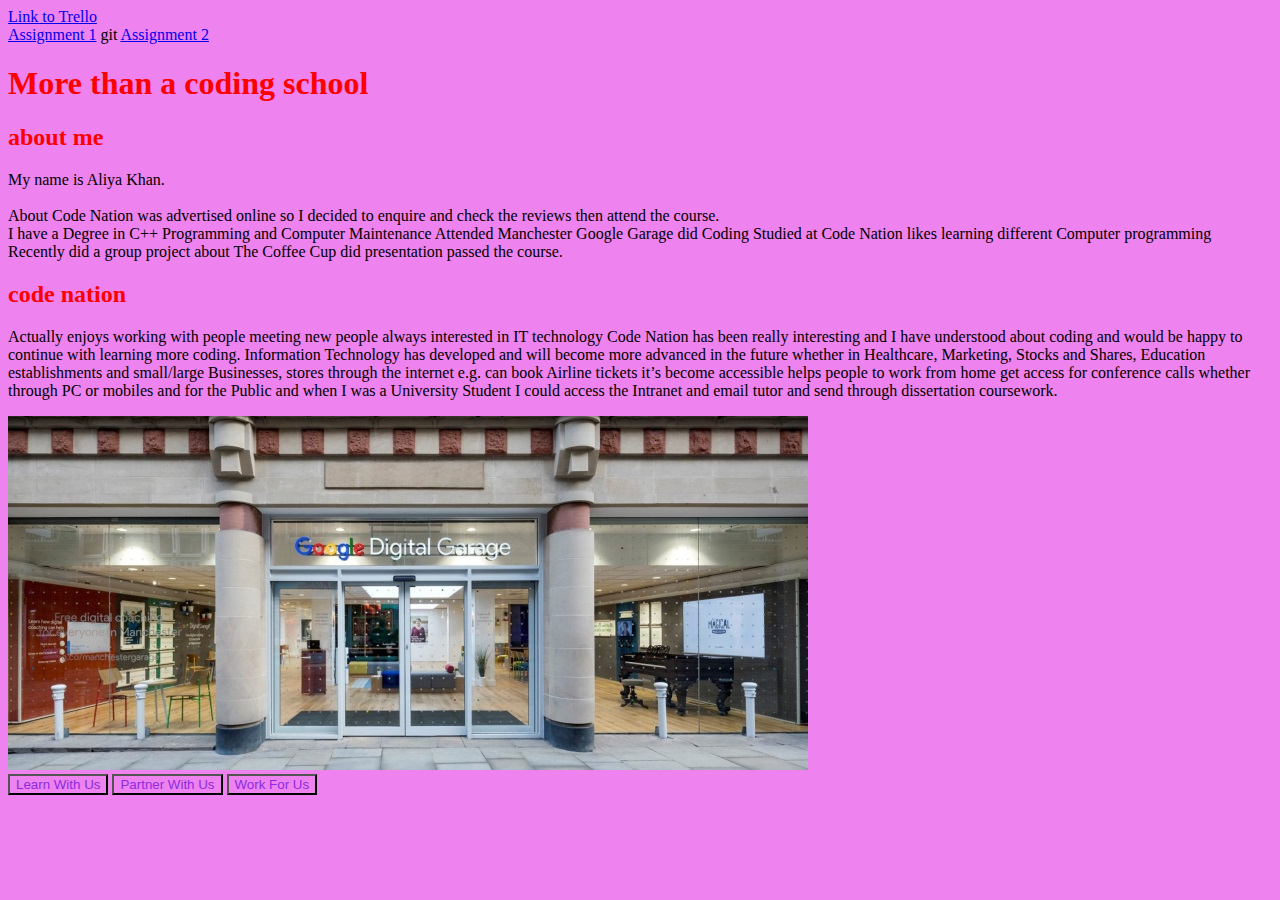
==== index.html @ 3a7a8b8b "first commit" ====
<!DOCTYPE html>
<html lang="en">
<head>
    <meta charset="UTF-8">
    <link rel="stylesheet" type="text/css" href="main.css">
    <title>Aliya Assignment</title>
</head>
<body>
    <!-- Included link to Trello -->
        <a href= "https://trello.com/b/bz7ZnhvN/aliya">Link to Trello</a>

    <div>
    <!-- <img src = "" alt = "Code Nation"> -->

    <a href="Assignment1.html">Assignment 1</a>
git 
    <a href="Assignment2.html">Assignment 2</a>
    <div>
    <h1>More than a coding school</h1>

    <h2>
        about me
    </h2>
    <p>
        My name is Aliya Khan.
        <br><br>
        About Code Nation was advertised online so I decided to enquire and check the reviews then attend the course.
        <br>
        I have a Degree in C++ Programming and Computer Maintenance 
        Attended Manchester Google Garage did Coding
        Studied at Code Nation likes learning different Computer programming
        Recently did a group project about The Coffee Cup did presentation passed the course.  
        
        
        
    </p>

    <h2>
        code nation
    </h2>
    <p>
            Actually enjoys working with people meeting new people always interested in IT technology Code Nation has been really interesting and I have understood about coding and would be happy to continue with learning more coding.
        
            Information Technology  has developed and will become more advanced in the future whether in Healthcare, Marketing, Stocks and Shares, Education establishments and small/large Businesses, stores through the internet e.g. can book Airline tickets it’s become accessible helps people to work from home get access for conference calls whether through PC or mobiles and for the Public and when I was a University Student I could access the Intranet and email tutor and send through dissertation coursework.
        
    </p>
    </div>


    <img src = "images/google.jpg" alt = "google">


    <div>
    <button type="button">Learn With Us</button>
    <button type="button">Partner With Us</button>
    <button type="button">Work For Us</button>
    </div>
</body>
</html>
---- main.css ----
* {
    background-color: violet;
}

h1 {
    color: red;
}

h2 {
    color: red;
}

button {
    color: blueviolet
}

.smallimg{
    width:50%;

}
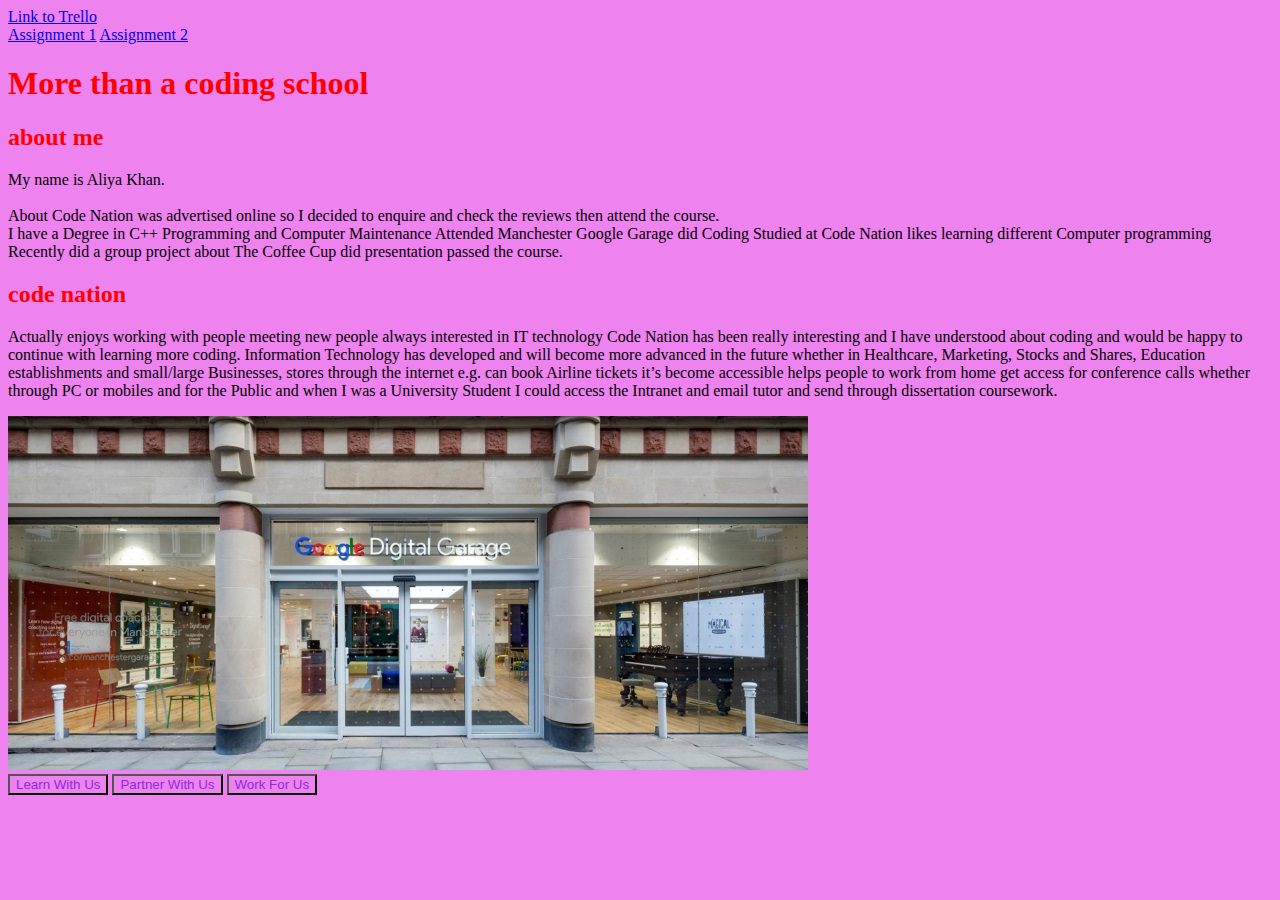
==== commit 6d44c828: "update index.html" ====
--- a/index.html
+++ b/index.html
@@ -13,7 +13,6 @@
     <!-- <img src = "" alt = "Code Nation"> -->
 
     <a href="Assignment1.html">Assignment 1</a>
-git 
     <a href="Assignment2.html">Assignment 2</a>
     <div>
     <h1>More than a coding school</h1>
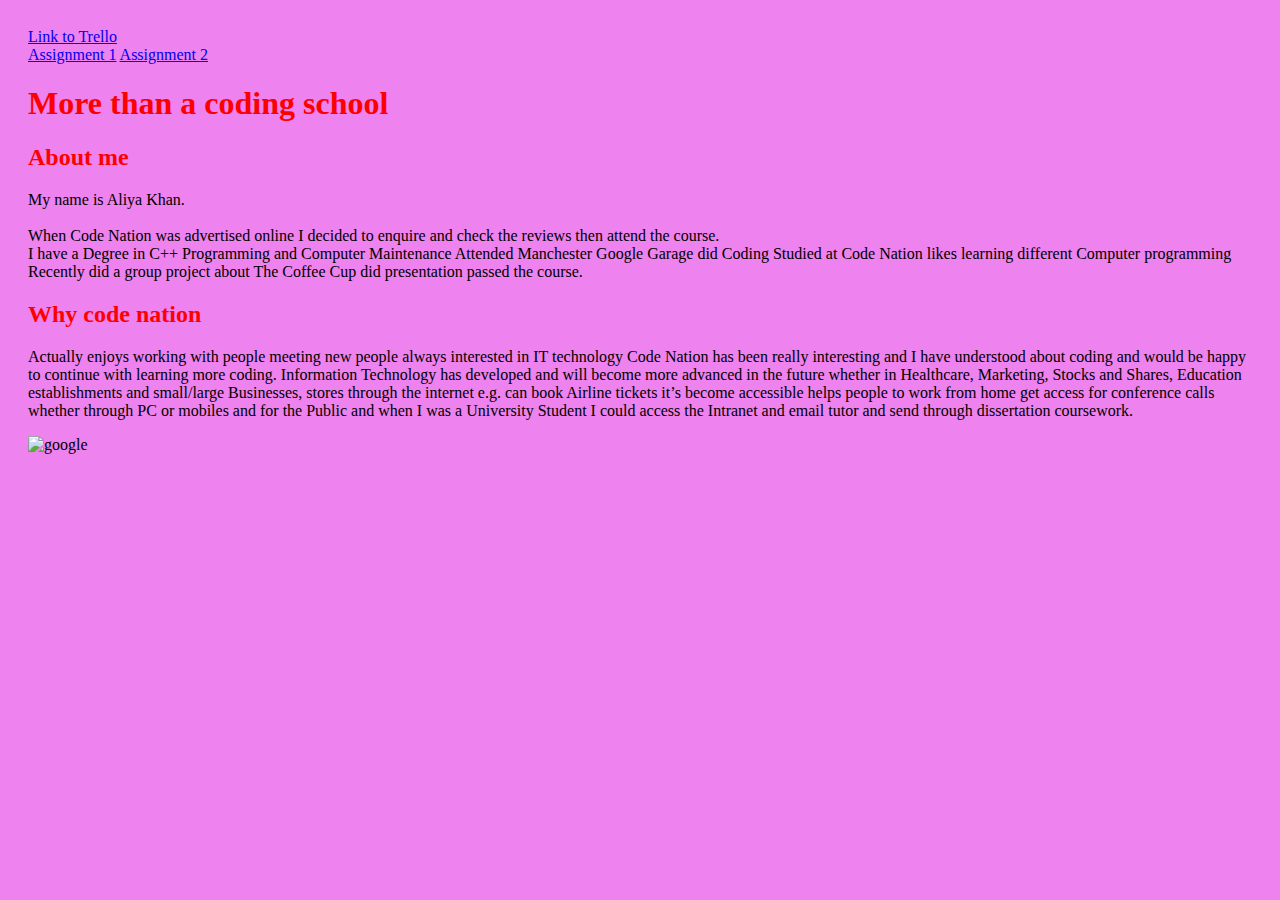
==== commit 245893ed: "added images" ====
--- a/index.html
+++ b/index.html
@@ -18,12 +18,12 @@
     <h1>More than a coding school</h1>
 
     <h2>
-        about me
+        About me
     </h2>
     <p>
         My name is Aliya Khan.
         <br><br>
-        About Code Nation was advertised online so I decided to enquire and check the reviews then attend the course.
+        When Code Nation was advertised online I decided to enquire and check the reviews then attend the course.
         <br>
         I have a Degree in C++ Programming and Computer Maintenance 
         Attended Manchester Google Garage did Coding
@@ -35,7 +35,7 @@
     </p>
 
     <h2>
-        code nation
+        Why code nation
     </h2>
     <p>
             Actually enjoys working with people meeting new people always interested in IT technology Code Nation has been really interesting and I have understood about coding and would be happy to continue with learning more coding.
@@ -47,12 +47,5 @@
 
 
     <img src = "images/google.jpg" alt = "google">
-
-
-    <div>
-    <button type="button">Learn With Us</button>
-    <button type="button">Partner With Us</button>
-    <button type="button">Work For Us</button>
-    </div>
 </body>
 </html>--- a/main.css
+++ b/main.css
@@ -1,3 +1,7 @@
+html{
+    margin: 20px;
+}
+
 * {
     background-color: violet;
 }
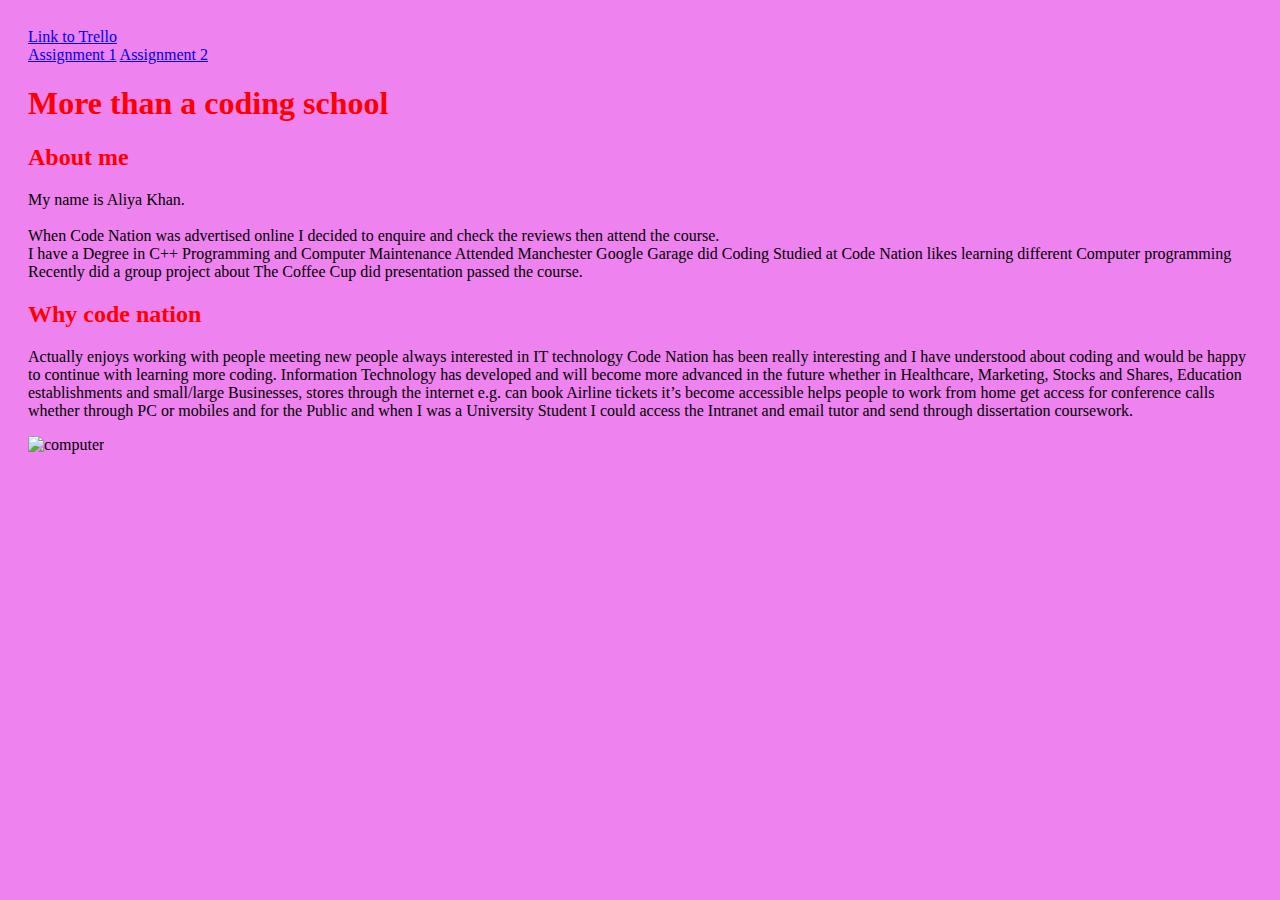
==== commit 16621981: "changed image name" ====
--- a/index.html
+++ b/index.html
@@ -46,6 +46,6 @@
     </div>
 
 
-    <img src = "images/google.jpg" alt = "google">
+    <img src = "images/computer.png" alt = "computer">
 </body>
 </html>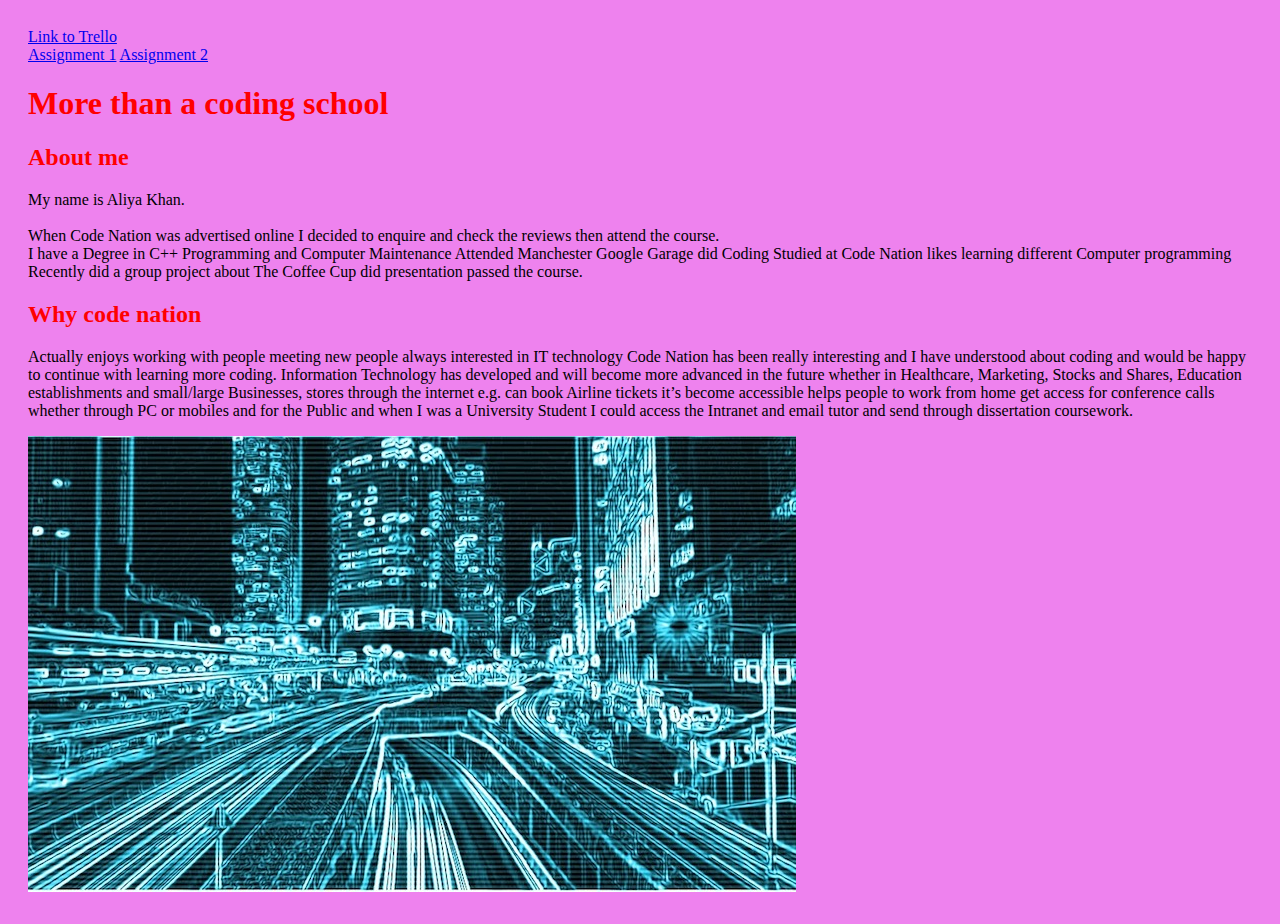
==== commit 8e3a97db: "changed image extension" ====
--- a/index.html
+++ b/index.html
@@ -46,6 +46,6 @@
     </div>
 
 
-    <img src = "images/computer.png" alt = "computer">
+    <img src ="images/computer.jpg" alt = "computer">
 </body>
 </html>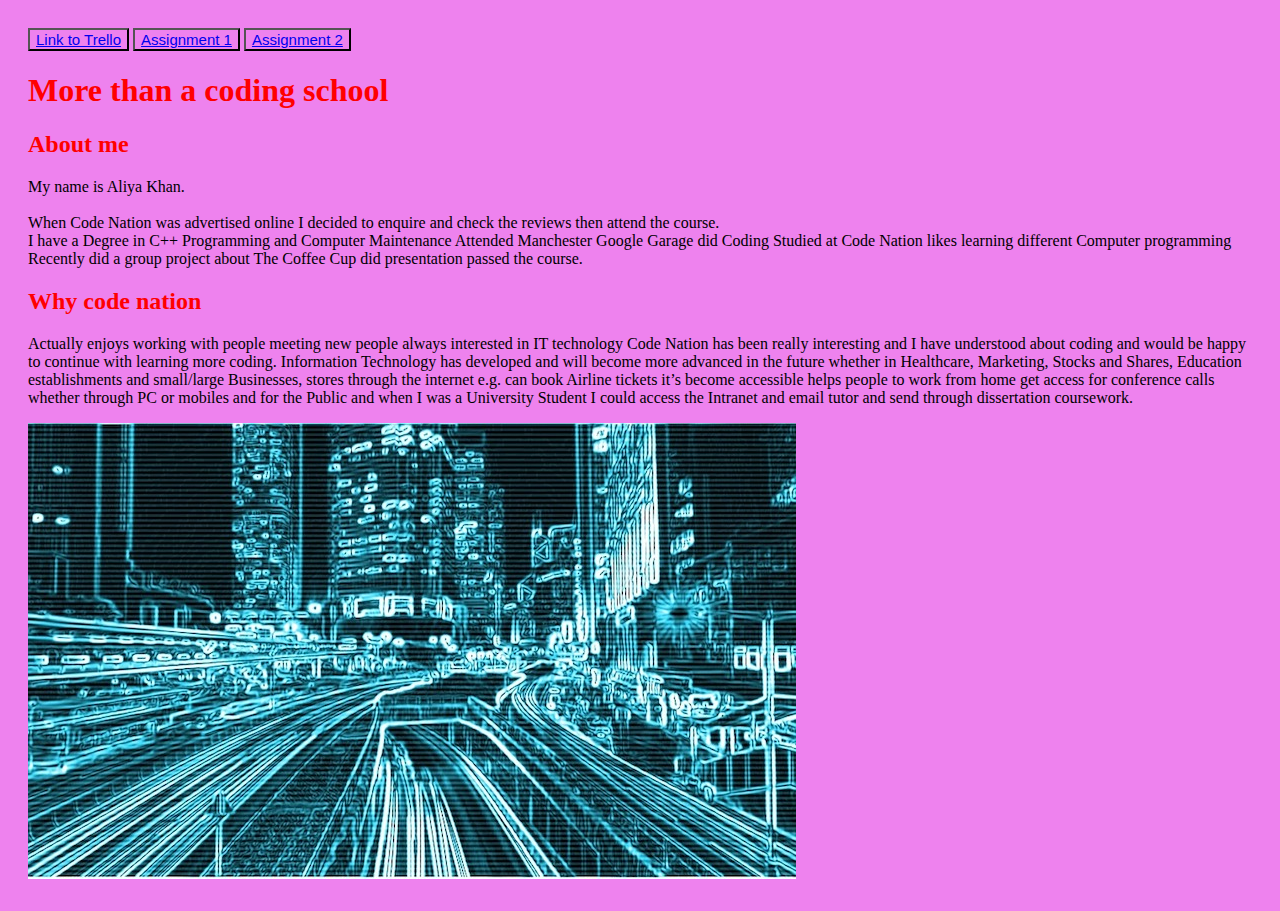
==== commit f9486149: "final updates" ====
--- a/index.html
+++ b/index.html
@@ -6,14 +6,19 @@
     <title>Aliya Assignment</title>
 </head>
 <body>
-    <!-- Included link to Trello -->
-        <a href= "https://trello.com/b/bz7ZnhvN/aliya">Link to Trello</a>
+    <div>
+        <button>
+           <a href= "https://trello.com/b/bz7ZnhvN/aliya" target="_blank">Link to Trello</a>
+        </button>
+        <button>
+            <a href="Assignment1.html">Assignment 1</a>
+        </button>
 
-    <div>
-    <!-- <img src = "" alt = "Code Nation"> -->
-
-    <a href="Assignment1.html">Assignment 1</a>
-    <a href="Assignment2.html">Assignment 2</a>
+        <button>
+            <a href="Assignment2.html">Assignment 2</a>
+        </button>
+    
+    
     <div>
     <h1>More than a coding school</h1>
 
--- a/main.css
+++ b/main.css
@@ -15,10 +15,12 @@
 }
 
 button {
-    color: blueviolet
+    color: blueviolet;
+    font-size: 15px;
 }
 
 .smallimg{
     width:50%;
-
+    padding: 5px;
+    background-color: white;
 }
